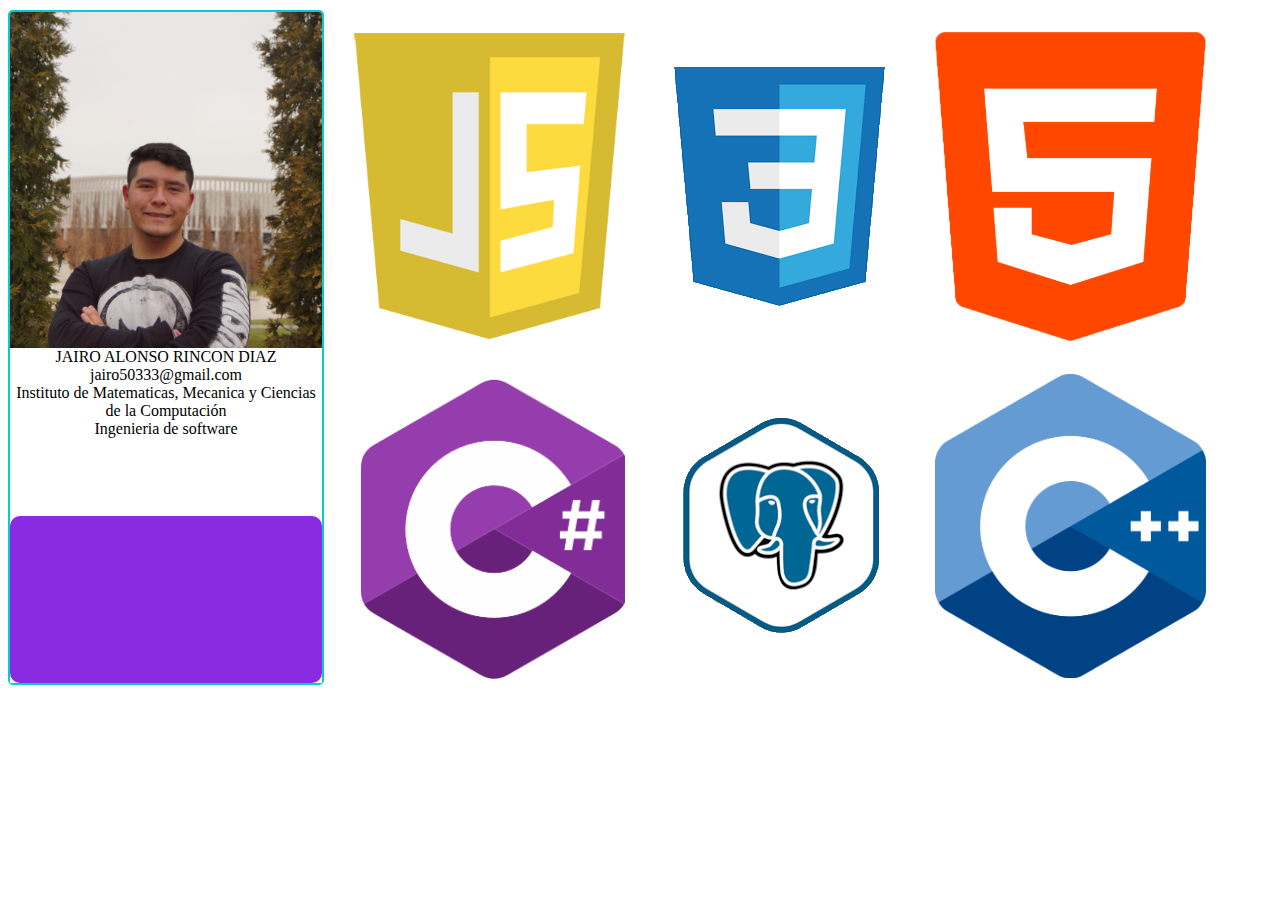
==== index.html @ 618e84df "Rename yirox_page.html to index.html" ====
<!DOCTYPE html>
<html>
<head>
 <link href='https://fonts.googleapis.com/css?family=Sofia' rel='stylesheet'>

<meta http-equiv="Content-Type" content="text/html; charset=utf-8"/>
    <meta charset="utf-8" />
    <title>Yirox Cam</title>

    <link href="styles.css" type="text/css" rel="stylesheet" />


</head>
<body>
    <div class="container">
    <div class="personal_info">
        <div class="photo"><img src="jairo.jpg" class="personal_image">
        
        </div>
        <div class="info_text">
            <div class="text">
                <li> JAIRO ALONSO RINCON DIAZ
                </li>
                <li>jairo50333@gmail.com
                </li>
                <li>Instituto de Matematicas, Mecanica y Ciencias de la Computación
                </li>
                <li>
                    Ingenieria de software
                </li>

            </div>
            <div class= "others"></div>
        </div>
       
    </div>

<div class="items">
<div class="cont_hover"> <div class="overlay"><div class="item_text">hola</div></div><img src="js.png" class="image"></div>
<div class="cont_hover"> <div class="overlay"><div class="item_text">bebe</div></div><img src="css.png" class="image"></div>
<div class="cont_hover"> <div class="overlay"><div class="item_text">pasaba por aqui</div></div><img src="html.png" class="image"></div>
<div class="cont_hover"> <div class="overlay"><div class="item_text">para </div></div><img src="Csharp.png" class="image"></div>
<div class="cont_hover"> <div class="overlay"><div class="item_text">recordarte que</div></div><img src="postgresql.png" class="image"></div>
<div class="cont_hover"> <div class="overlay"><div class="item_text">TE AMO</div></div><img src="c++.png" class="image"></div>

    </div>
</body>
</html>
---- styles.css ----
﻿body{


}
.container{
margin: 10px auto;
display: grid;
grid-gap: 30px;
grid-template-columns:25% 32.5% 32.5%;
width: 100%;
height:300px;

}
.container >div,
.container .personal_info,
.container .items{
background:none;

}

.container .personal_info{
grid-column-start: 1;
grid-column-end: 2;

}

.container .items{
  grid-column: span 2;
  grid-row: span 2;
  place-items: center;

}
.personal_info{
  display: grid;
  grid-template-rows: repeat(2,1fr);
  grid-row: span 2;
  border: 2px solid darkturquoise;
  border-radius: 5px;
}


.photo{
 grid-row: span 1;
  background: none;
  height:100px;

}
.info_text{
  grid-row: span 1;
  background: white;
  display: grid;
  grid-template-rows: 50% 50%;
}
.text{ 
  list-style: none;
  text-align: center;
  display: initial;
}

.items{
  margin-top: 2%;
display: grid;
grid-template-rows: repeat(2,1fr);
grid-template-columns: repeat(3,1fr);
grid-gap: 20px;


}
.image{
  width: 100%;
  display: block;
  object-fit: cover;
  place-items: center;
}
.personal_image{
  align-items: center; 
  justify-content: center;;
 width: 100%;

 border-top-left-radius: 3px;
 border-top-right-radius: 3px;

}
.others{
background-color: blueviolet;
border-radius: 10px;
}


.overlay {
  position: absolute;
  background-color: #05FFD0;
  overflow: hidden;
  width: 100%;
  height: 100%;
  -webkit-transform: scale(0);
  -ms-transform: scale(0);
  transform: scale(0);
  -webkit-transition: .3s ease;
  transition: .3s ease;
}

.cont_hover:hover .overlay {
  -webkit-transform: scale(1);
  -ms-transform: scale(1);
  transform: scale(1);
 
}
.cont_hover{
  position: relative;
}
.item_text{
  color: black;
  font-size: 20px;
  position: absolute;
  top: 50%;
  left: 50%;
  -webkit-transform: translate(-50%, -50%);
  -ms-transform: translate(-50%, -50%);
  transform: translate(-50%, -50%);
  text-align: center;

}
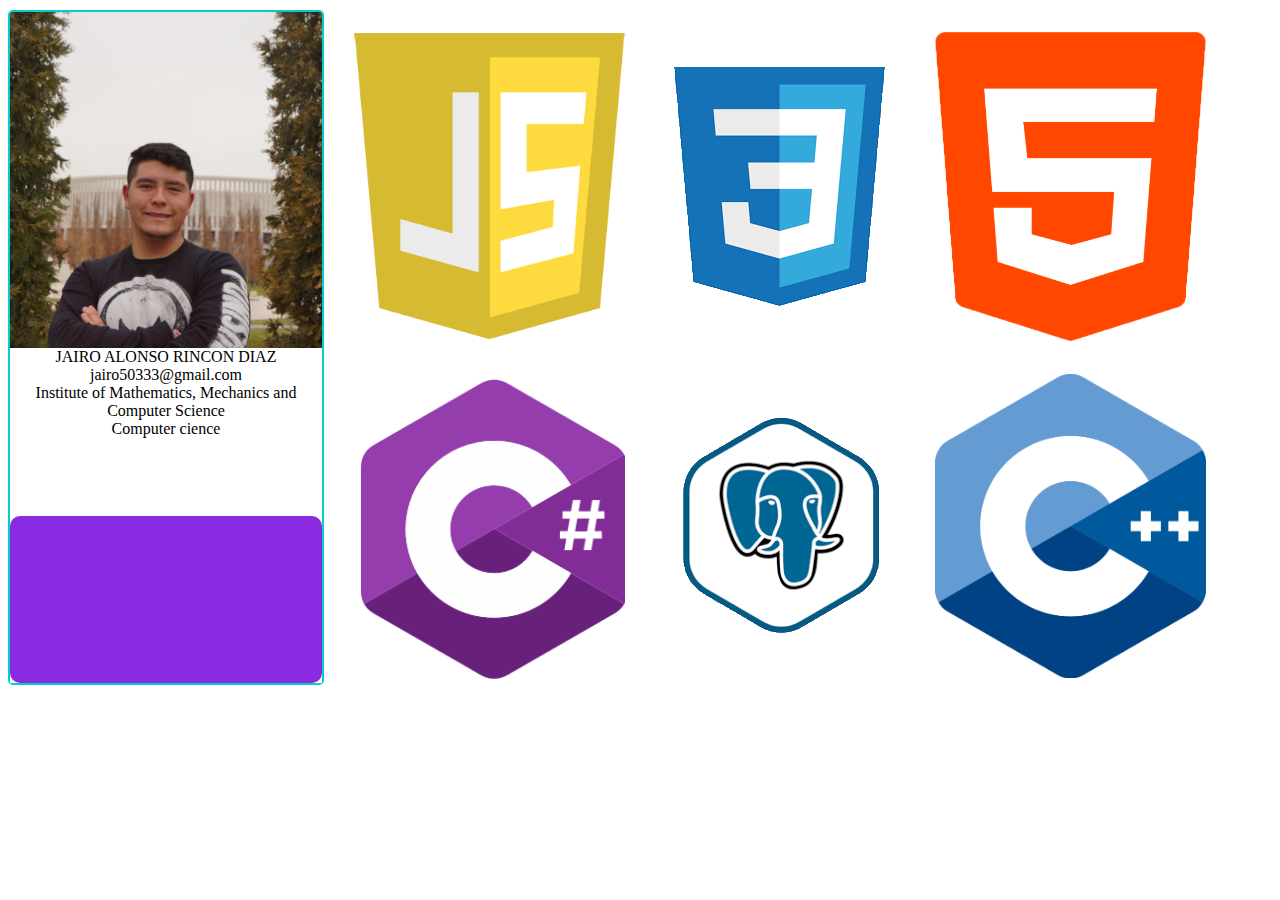
==== commit efe026c8: "Update index.html" ====
--- a/index.html
+++ b/index.html
@@ -1,49 +1,111 @@
 <!DOCTYPE html>
 <html>
+
 <head>
- <link href='https://fonts.googleapis.com/css?family=Sofia' rel='stylesheet'>
+    <link href='https://fonts.googleapis.com/css?family=Sofia' rel='stylesheet'>
 
-<meta http-equiv="Content-Type" content="text/html; charset=utf-8"/>
+    <meta http-equiv="Content-Type" content="text/html; charset=utf-8" />
     <meta charset="utf-8" />
-    <title>Yirox Cam</title>
+    <title>Jairo Rincon</title>
 
     <link href="styles.css" type="text/css" rel="stylesheet" />
 
 
 </head>
+
 <body>
     <div class="container">
-    <div class="personal_info">
-        <div class="photo"><img src="jairo.jpg" class="personal_image">
-        
-        </div>
-        <div class="info_text">
-            <div class="text">
-                <li> JAIRO ALONSO RINCON DIAZ
-                </li>
-                <li>jairo50333@gmail.com
-                </li>
-                <li>Instituto de Matematicas, Mecanica y Ciencias de la Computación
-                </li>
-                <li>
-                    Ingenieria de software
-                </li>
+        <div class="personal_info">
+            <div class="photo"><img src="jairo.jpg" class="personal_image">
 
             </div>
-            <div class= "others"></div>
+            <div class="info_text">
+                <div class="text">
+                    <li> JAIRO ALONSO RINCON DIAZ
+                    </li>
+                    <li>jairo50333@gmail.com
+                    </li>
+                    <li>Institute of Mathematics, Mechanics and Computer Science
+                    </li>
+                    <li>
+                        Computer cience
+                    </li>
+
+                </div>
+                <div class="others"></div>
+            </div>
+
         </div>
-       
-    </div>
 
-<div class="items">
-<div class="cont_hover"> <div class="overlay"><div class="item_text">hola</div></div><img src="js.png" class="image"></div>
-<div class="cont_hover"> <div class="overlay"><div class="item_text">bebe</div></div><img src="css.png" class="image"></div>
-<div class="cont_hover"> <div class="overlay"><div class="item_text">pasaba por aqui</div></div><img src="html.png" class="image"></div>
-<div class="cont_hover"> <div class="overlay"><div class="item_text">para </div></div><img src="Csharp.png" class="image"></div>
-<div class="cont_hover"> <div class="overlay"><div class="item_text">recordarte que</div></div><img src="postgresql.png" class="image"></div>
-<div class="cont_hover"> <div class="overlay"><div class="item_text">TE AMO</div></div><img src="c++.png" class="image"></div>
+        <div class="items">
+            <div class="cont_hover">
+                <div class="overlay">
+                    <div class="item_text">
+                        <h2>javascript</h2>
+                        <ul>
+                            <li>Here will be listed aptitudes from</li>
+                            <li>javascript</li>
+                        </ul>
+                    </div>
+                </div><img src="js.png" class="image">
+            </div>
+            <div class="cont_hover">
+                <div class="overlay">
+                    <div class="item_text">
+                        <h2>CSS</h2>
+                        <ul>
+                            <li>Here will be listed aptitudes from</li>
+                            <li>CSS</li>
+                        </ul>
+                    </div>
+                </div><img src="css.png" class="image">
+            </div>
+            <div class="cont_hover">
+                <div class="overlay">
+                    <div class="item_text">
+                        <h2>HTML</h2>
+                        <ul>
+                            <li>Here will be listed aptitudes from</li>
+                            <li>HTML</li>
+                        </ul>
+                    </div>
+                </div><img src="html.png" class="image">
+            </div>
+            <div class="cont_hover">
+                <div class="overlay">
+                    <div class="item_text">
+                        <h2>C#</h2>
+                        <ul>
+                            <li>Here will be listed aptitudes from</li>
+                            <li>C#</li>
+                        </ul>
+                    </div>
+                </div><img src="Csharp.png" class="image">
+            </div>
+            <div class="cont_hover">
+                <div class="overlay">
+                    <div class="item_text">
+                        <h2>POSTGRESQL</h2>
+                        <ul>
+                            <li>Here will be listed aptitudes from</li>
+                            <li>POSTGRESQL</li>
+                        </ul>
+                    </div>
+                </div><img src="postgresql.png" class="image">
+            </div>
+            <div class="cont_hover">
+                <div class="overlay">
+                    <div class="item_text">
+                        <h2>C++</h2>
+                        <ul>
+                            <li>Here will be listed aptitudes from</li>
+                            <li>C++</li>
+                        </ul>
+                    </div>
+                </div><img src="c++.png" class="image">
+            </div>
 
-    </div>
+        </div>
 </body>
+
 </html>
-
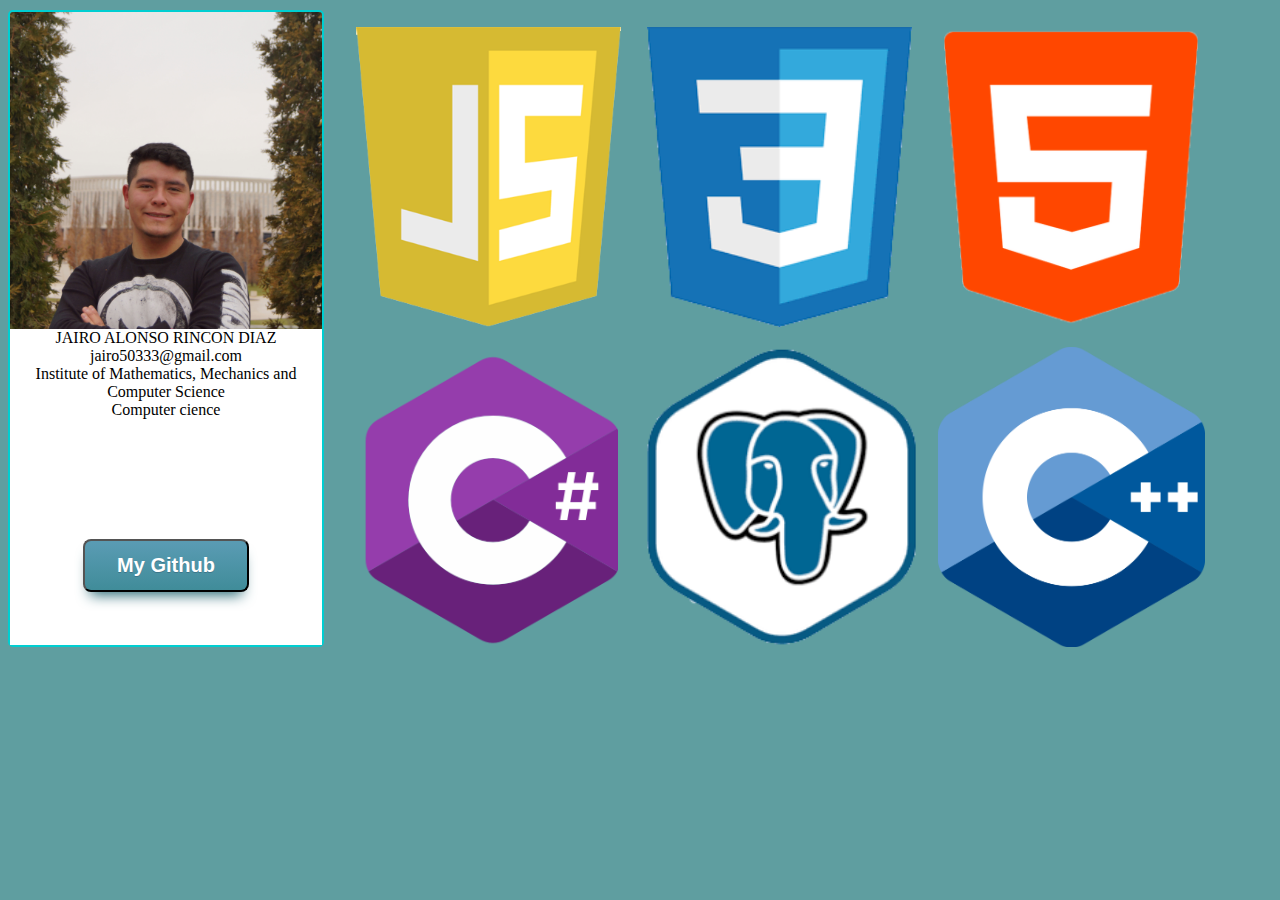
==== commit 2ea24ab2: "Update index.html" ====
--- a/index.html
+++ b/index.html
@@ -32,7 +32,11 @@
                     </li>
 
                 </div>
-                <div class="others"></div>
+                <div class="others">
+
+                    <a href="https://github.com/jairo50333" target="_parent"><button class="myButton">My Github</button></a>
+
+                </div>
             </div>
 
         </div>
--- a/styles.css
+++ b/styles.css
@@ -1,6 +1,6 @@
-﻿body{
+body{
 
-
+  background: cadetblue;
 }
 .container{
 margin: 10px auto;
@@ -57,6 +57,32 @@
   display: initial;
 }
 
+
+.myButton {
+	box-shadow: 0px 10px 14px -7px #276873;
+	background:linear-gradient(to bottom, #599bb3 5%, #408c99 100%);
+	background-color:#599bb3;
+	border-radius:8px;
+	display:inline-block;
+	cursor:pointer;
+	color:#ffffff;
+	font-family:Arial;
+	font-size:20px;
+	font-weight:bold;
+	padding:13px 32px;
+	text-decoration:none;
+	text-shadow:0px 1px 0px #3d768a;
+}
+.myButton:hover {
+	background:linear-gradient(to bottom, #408c99 5%, #599bb3 100%);
+	background-color:#408c99;
+}
+.myButton:active {
+	position:relative;
+	top:1px;
+}
+
+
 .items{
   margin-top: 2%;
 display: grid;
@@ -67,7 +93,8 @@
 
 }
 .image{
-  width: 100%;
+ 
+  height: 300px;
   display: block;
   object-fit: cover;
   place-items: center;
@@ -82,8 +109,10 @@
 
 }
 .others{
-background-color: blueviolet;
 border-radius: 10px;
+border-radius: 10px;
+align-self: center;
+text-align: center;
 }
 
 
@@ -120,4 +149,4 @@
   transform: translate(-50%, -50%);
   text-align: center;
 
-}+}
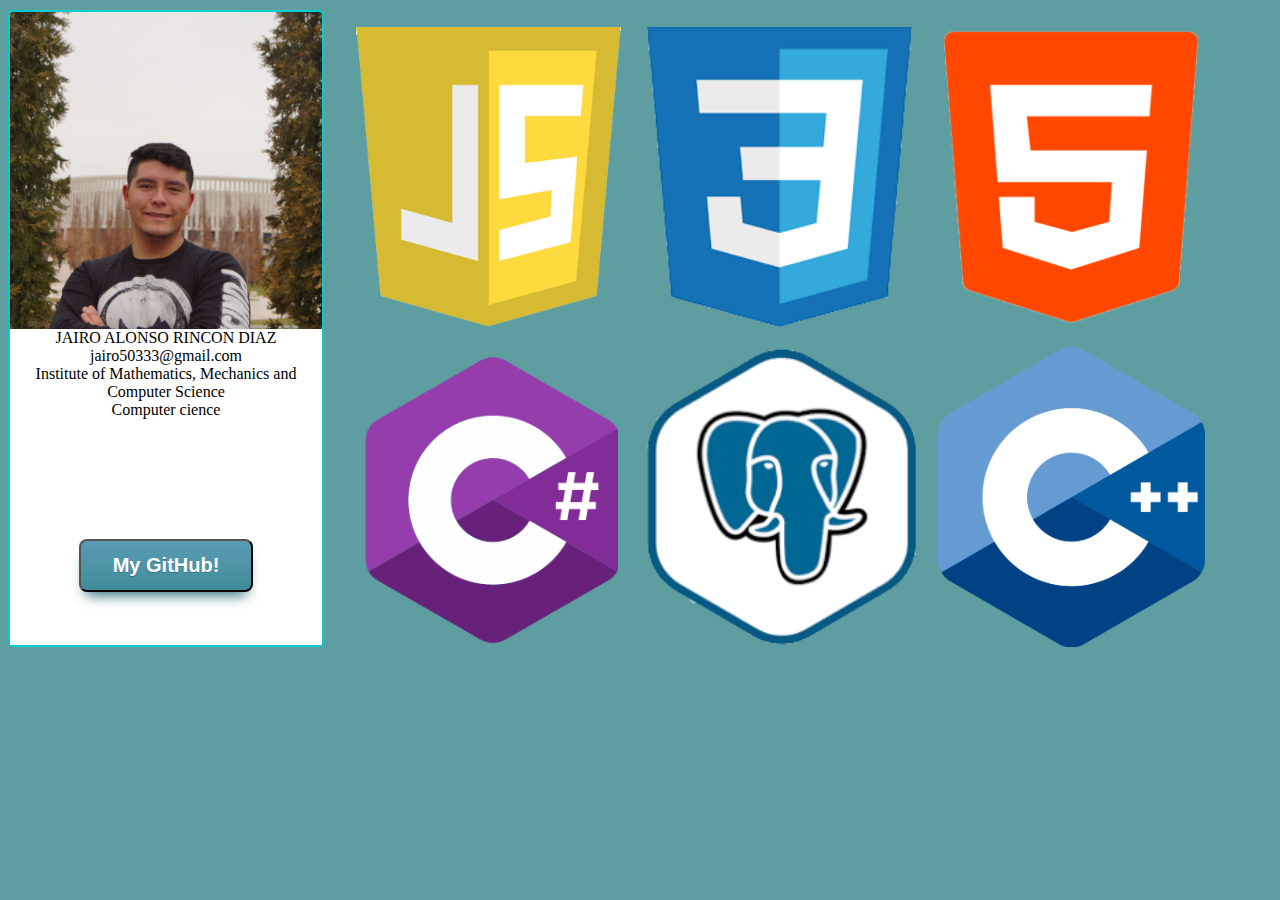
==== commit afdf3491: "Update index.html" ====
--- a/index.html
+++ b/index.html
@@ -34,7 +34,7 @@
                 </div>
                 <div class="others">
 
-                    <a href="https://github.com/jairo50333" target="_parent"><button class="myButton">My Github</button></a>
+                    <a href="https://github.com/jairo50333" target="_parent"><button class="myButton">My GitHub!</button></a>
 
                 </div>
             </div>
